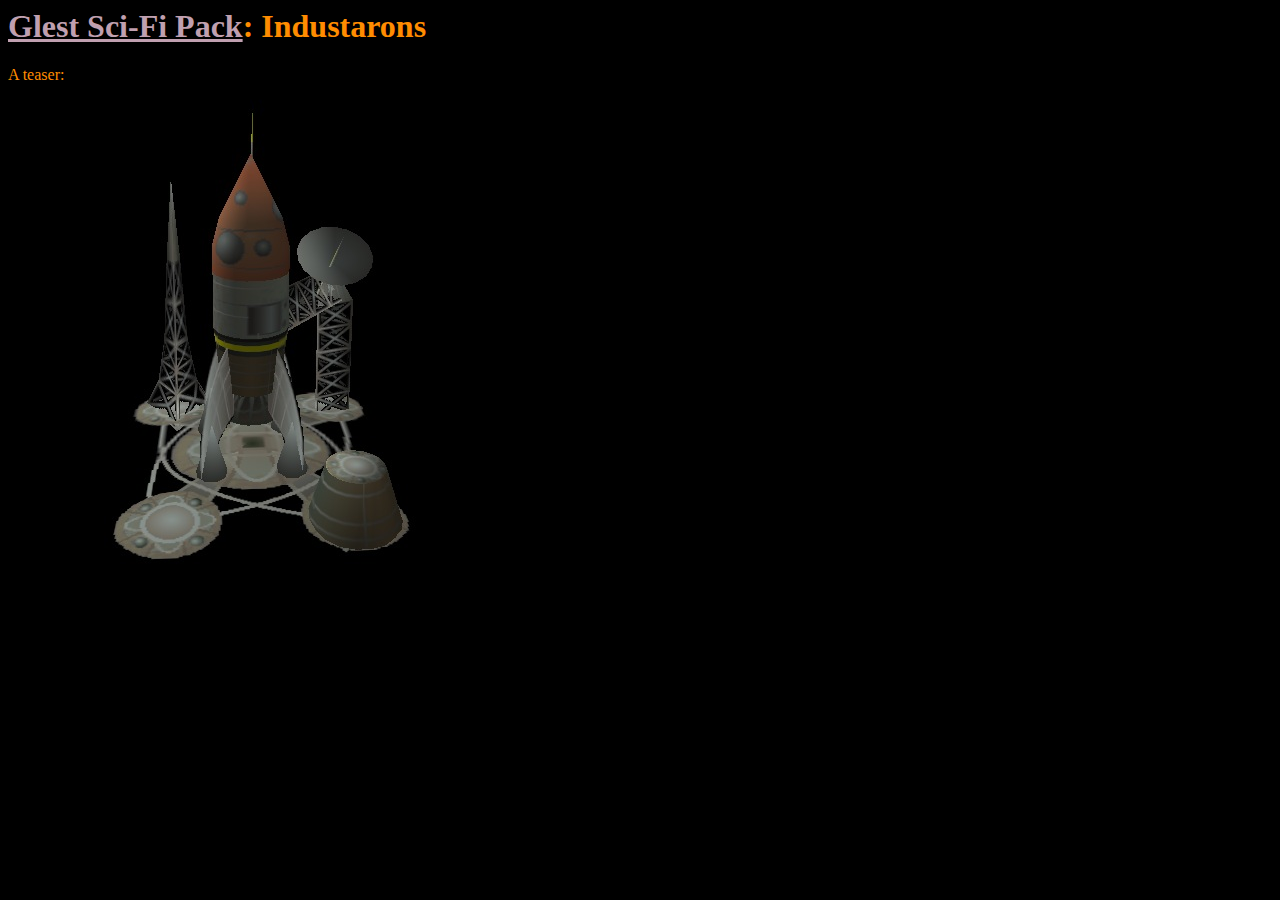
==== industarons/index.html @ 2d8c1f13 "teaser for industarons" ====
<html>
<head>
	<title>Glest Sci-Fi Pack: Industarons</title>
	<style>
	body {
		font-family: sans serif;
		color: darkorange;
		background-color: black;
	}
	a {
		color: darkorange;
	}
	a:link {
		color: #c0a0b0;
	}
	.emph {
		text-decoration:blink;
	}
	</style>
</head>
<body>
<h1><a href="../index.html">Glest Sci-Fi Pack</a>: Industarons</h1>
A teaser:<br/>
<img src="industaron_base.jpg"/>
</body>
</html>
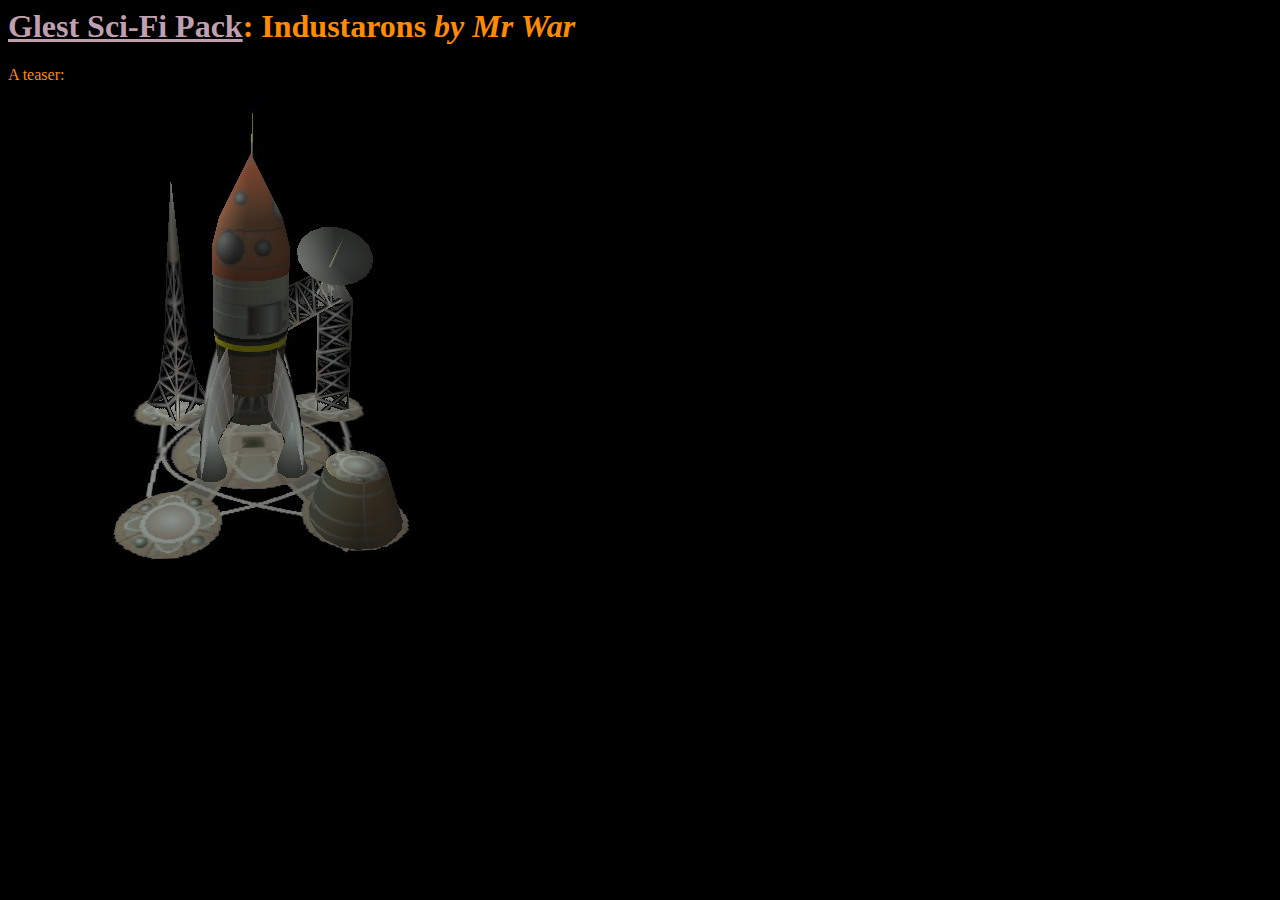
==== commit 80b4ac47: "added credit to Mr War" ====
--- a/industarons/index.html
+++ b/industarons/index.html
@@ -19,7 +19,7 @@
 	</style>
 </head>
 <body>
-<h1><a href="../index.html">Glest Sci-Fi Pack</a>: Industarons</h1>
+<h1><a href="../index.html">Glest Sci-Fi Pack</a>: Industarons <i class="credit">by Mr War</i></h1>
 A teaser:<br/>
 <img src="industaron_base.jpg"/>
 </body>
